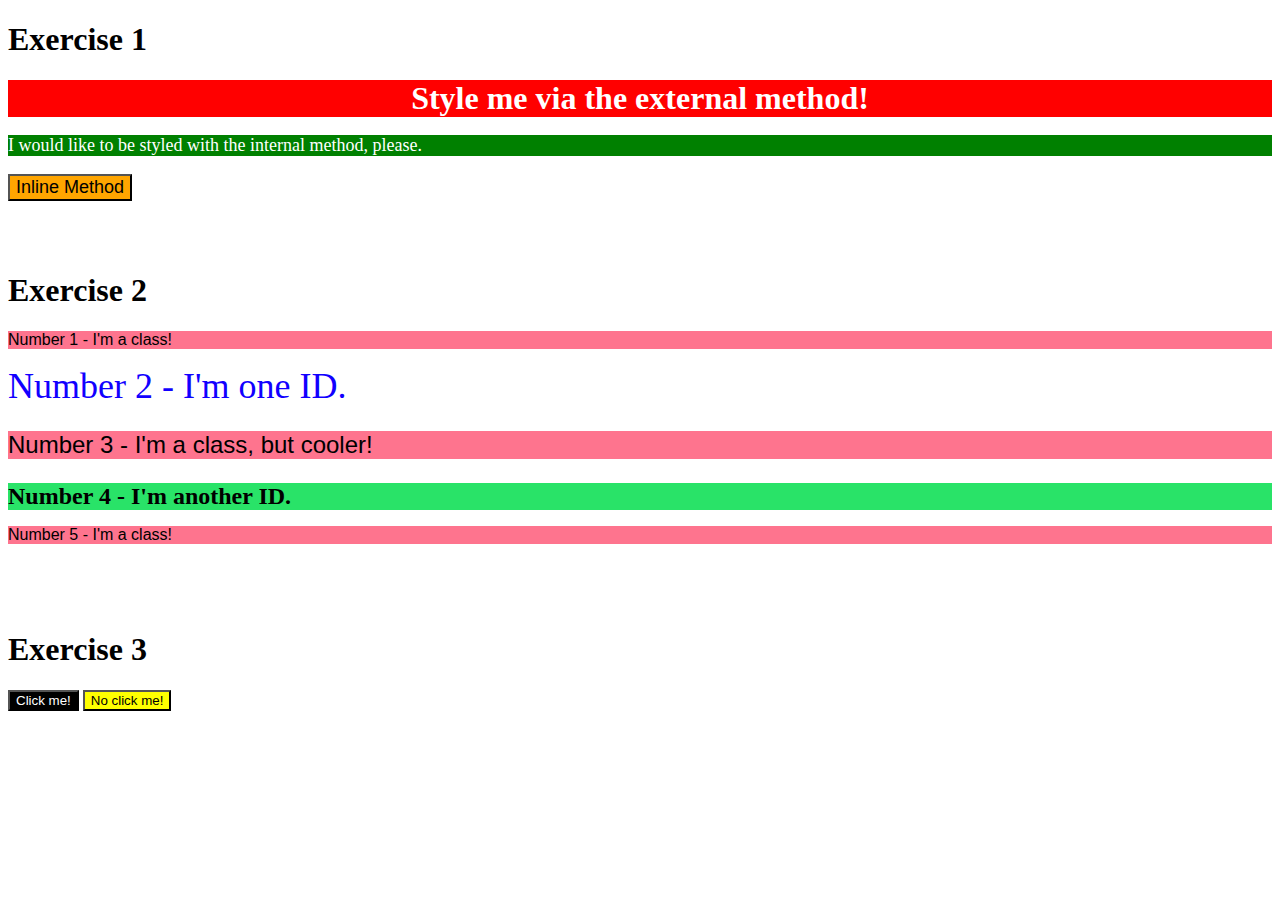
==== index.html @ 3fee0f5e "Organize for each exercise" ====
<!DOCTYPE html>
<html lang="en">
<head>
    <meta charset="UTF-8">
    <meta name="viewport" content="width=device-width, initial-scale=1.0">
    <link rel="stylesheet" href="css/style.css">
    <title>CSS Exercises </title>

<!-- Exercise 1 - INTL Css -->
    <style>
        #exercise1 {
          background-color: green;
          color: white;
          font-size: 18px;
        }
      </style>

</head>
<body>

<!-- Exercise 1 - CSS Methods (External, Internal, Inline -->

    <div class="punto">
        <h1>Exercise 1</h1>
        <div class="exerciseuno">Style me via the external method!</div>
        <p id="exercise1">I would like to be styled with the internal method, please.</p>
        <button style="background-color: orange; font-size: 18px;">Inline Method</button>
    </div>


<!-- Exercise 2 - Class Selector -->

    <div class="punto">
        <h1>Exercise 2</h1>
        <p class="oddnumbers">Number 1 - I'm a class!</p>
        <div id="numbatwo">Number 2 - I'm one ID.</div>
        <p class="oddnumbers cooler">Number 3 - I'm a class, but cooler!</p>
        <div id="numbafour" class="cooler">Number 4 - I'm another ID.</div>
        <p class="oddnumbers">Number 5 - I'm a class!</p>
    </div>

 <!-- Exercise 3 - Grouping Selectors -->

    <div class="punto">
        <h1>Exercise 3</h1>
        <button class="button1">Click me!</button>
        <button class="button2">No click me!</button>
    </div>


</body>
</html>
---- css/style.css ----
/* Divs */

.punto {
    padding-bottom: 50px;
}

/* Exercise 1 - CSS Methods (External, Internal, Inline */
.exerciseuno {
    background-color: red;
    color: white;
    font-size: 32px;
    text-align: center;
    font-weight: bold;
  }

/* Exercise 2 - Class ID Selectors */
.oddnumbers{
    background-color: #fe748e;
    font-family: Verdana, sans-serif;
}

.cooler {
    font-size: 24px;
}

#numbatwo {
    color: #10f;
    font-size: 36px;
}

#numbafour {
    background-color: #29e368;
    font-weight: bold;
}

/* Exercise 3 - Grouping Selectors */
.button1 .button2{
    font-size: 28px;
    font-family: Helvetica, 'Times New Roman', sans-serif;
}

.button1 {
    background-color: black;
    color: white;
}

.button2 {
    background-color: yellow;
}
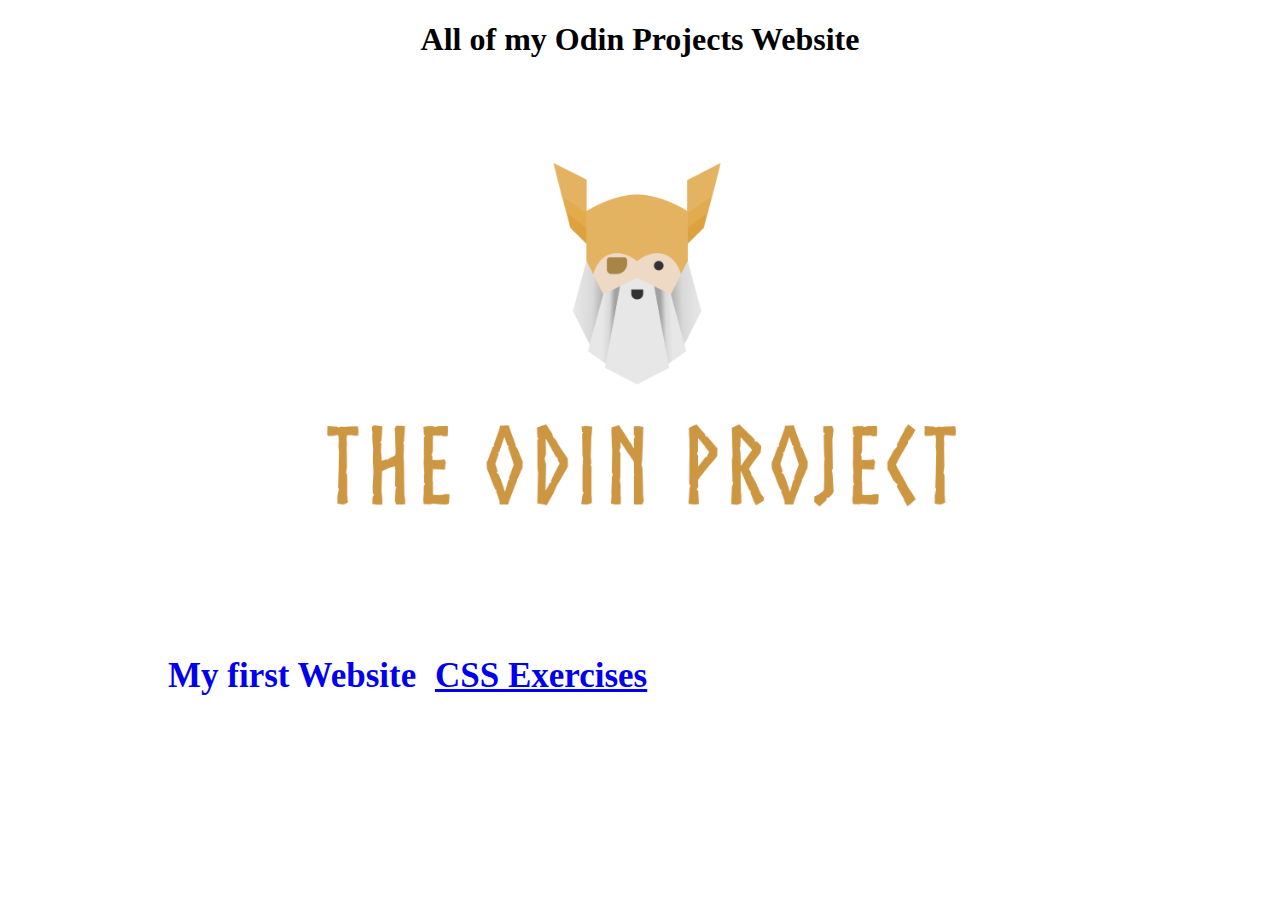
==== commit 49537de4: "Merge all exercises html files into one website" ====
--- a/index.html
+++ b/index.html
@@ -4,49 +4,23 @@
     <meta charset="UTF-8">
     <meta name="viewport" content="width=device-width, initial-scale=1.0">
     <link rel="stylesheet" href="css/style.css">
-    <title>CSS Exercises </title>
+    <title>All Odin Projects</title>
 
-<!-- Exercise 1 - INTL Css -->
-    <style>
-        #exercise1 {
-          background-color: green;
-          color: white;
-          font-size: 18px;
-        }
-      </style>
+</head> 
+<body class="punto">
 
-</head>
-<body>
+    <header>
+        <h1>All of my Odin Projects Website</h1>
+        <img src="./images/the-odin-project-logo.png" alt="Odin Project Logo" class="all-images">
+    </header>
 
-<!-- Exercise 1 - CSS Methods (External, Internal, Inline -->
-
-    <div class="punto">
-        <h1>Exercise 1</h1>
-        <div class="exerciseuno">Style me via the external method!</div>
-        <p id="exercise1">I would like to be styled with the internal method, please.</p>
-        <button style="background-color: orange; font-size: 18px;">Inline Method</button>
-    </div>
-
-
-<!-- Exercise 2 - Class Selector -->
-
-    <div class="punto">
-        <h1>Exercise 2</h1>
-        <p class="oddnumbers">Number 1 - I'm a class!</p>
-        <div id="numbatwo">Number 2 - I'm one ID.</div>
-        <p class="oddnumbers cooler">Number 3 - I'm a class, but cooler!</p>
-        <div id="numbafour" class="cooler">Number 4 - I'm another ID.</div>
-        <p class="oddnumbers">Number 5 - I'm a class!</p>
-    </div>
-
- <!-- Exercise 3 - Grouping Selectors -->
-
-    <div class="punto">
-        <h1>Exercise 3</h1>
-        <button class="button1">Click me!</button>
-        <button class="button2">No click me!</button>
-    </div>
-
+    <nav>
+        <ul class="ul">
+            <a href="./my-first-website/odin-recipes.html"><li class="li">My first Website</li></a>
+            <a href="./css-exercises.html"><li">CSS Exercises</li></a>
+        </ul>
+    </nav>
+    
 
 </body>
 </html>--- a/css/style.css
+++ b/css/style.css
@@ -1,7 +1,34 @@
-/* Divs */
+/* General CSS */
 
 .punto {
     padding-bottom: 50px;
+    max-width: 80%;
+    margin: auto;
+
+}
+
+h1 {
+    text-align: center;
+}
+
+.all-images{
+    height: auto;
+    width: 100%;
+}
+
+.ul,
+.li {
+    font-size: 35px;
+    font-weight: 700;
+}
+
+.ul {
+    list-style: none;
+}
+
+.li {
+    display: inline-block;
+    margin-right: 10px;
 }
 
 /* Exercise 1 - CSS Methods (External, Internal, Inline */
@@ -46,4 +73,25 @@
 
 .button2 {
     background-color: yellow;
+}
+
+/* Exercise 4 - Chained Selectors */
+
+.avatar.proportioned{
+    width: 300px;   
+    height: auto;
+}
+
+.avatar.distorted {
+        width: 200px;
+        height: 400px   ;
+}
+
+/* Exercise 5 - Descendant combinators */
+
+.parent .child {
+    background-color: yellow;
+    color: red;
+    font-size: 20px;
+    text-align: center;
 }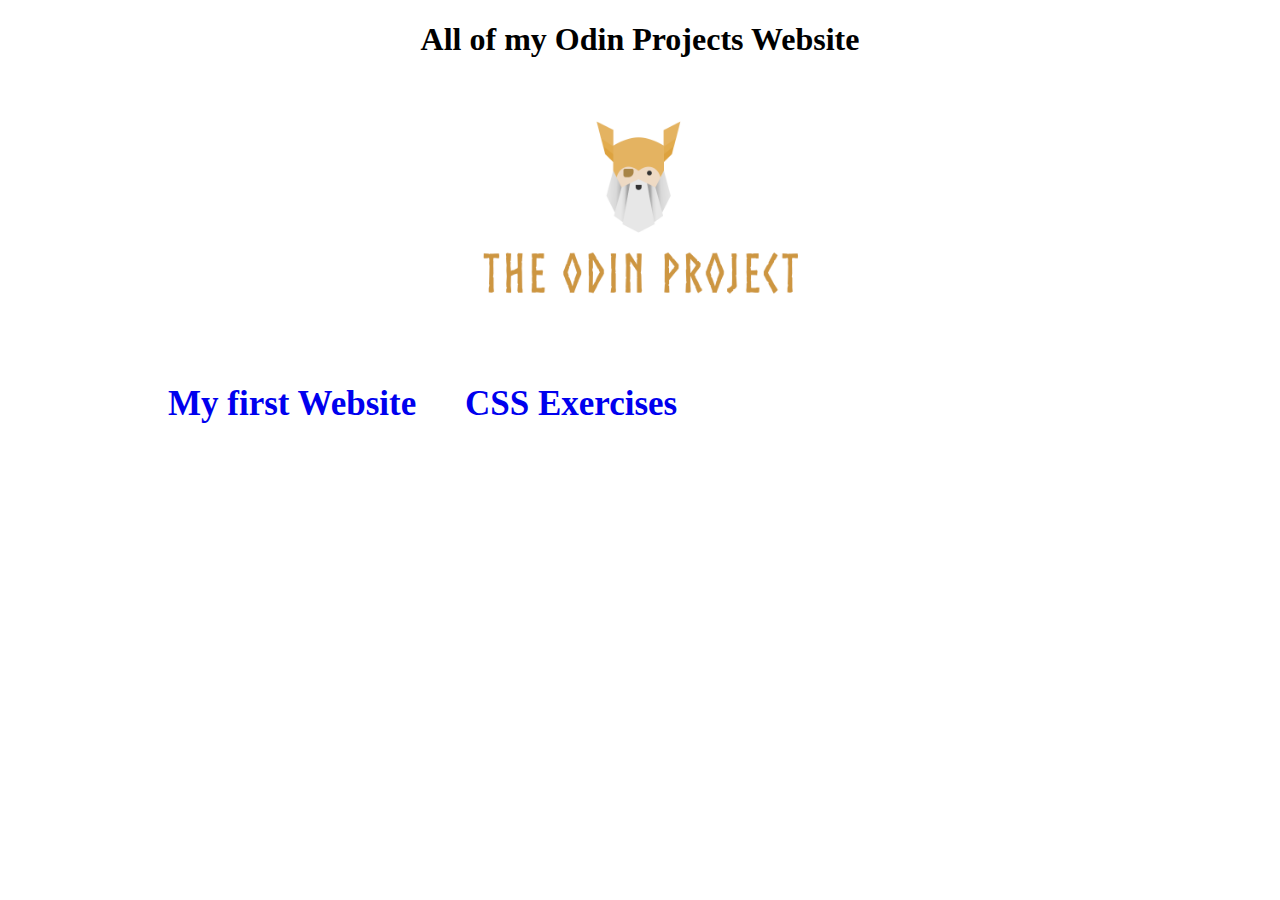
==== commit 3d685f3f: "Center main logo image" ====
--- a/index.html
+++ b/index.html
@@ -5,22 +5,26 @@
     <meta name="viewport" content="width=device-width, initial-scale=1.0">
     <link rel="stylesheet" href="css/style.css">
     <title>All Odin Projects</title>
-
 </head> 
-<body class="punto">
+<body class="center">
 
     <header>
         <h1>All of my Odin Projects Website</h1>
-        <img src="./images/the-odin-project-logo.png" alt="Odin Project Logo" class="all-images">
+        <img src="./images/the-odin-project-logo.png" alt="Odin Project Logo" class="center-img">
     </header>
 
     <nav>
         <ul class="ul">
             <a href="./my-first-website/odin-recipes.html"><li class="li">My first Website</li></a>
-            <a href="./css-exercises.html"><li">CSS Exercises</li></a>
+            <a href="./css-exercises/css-exercises.html"><li class="li">CSS Exercises</li></a>
         </ul>
     </nav>
     
+    <main>
+
+
+
+    </main>
 
 </body>
 </html>--- a/css/style.css
+++ b/css/style.css
@@ -1,97 +1,111 @@
-/* General CSS */
+/* ----------General CSS---------------- */
 
-.punto {
-    padding-bottom: 50px;
-    max-width: 80%;
-    margin: auto;
+    .center {
+        padding-bottom: 50px;
+        max-width: 80%;
+        margin: auto;
 
-}
+    }
 
-h1 {
-    text-align: center;
-}
+    h1 {
+        text-align: center;
+    }
 
-.all-images{
-    height: auto;
-    width: 100%;
-}
 
-.ul,
-.li {
-    font-size: 35px;
-    font-weight: 700;
-}
 
-.ul {
-    list-style: none;
-}
+    .all-images{
+        height: 50%;
+        width: auto;
+    }
 
-.li {
-    display: inline-block;
-    margin-right: 10px;
-}
+    .center-img {
+        display: block;
+        margin-left: auto;
+        margin-right: auto;
+        width: 50%;
+    }
 
-/* Exercise 1 - CSS Methods (External, Internal, Inline */
-.exerciseuno {
-    background-color: red;
-    color: white;
-    font-size: 32px;
-    text-align: center;
-    font-weight: bold;
-  }
+    .ul,
+    .li {
+        font-size: 35px;
+        font-weight: 700;
+    }
 
-/* Exercise 2 - Class ID Selectors */
-.oddnumbers{
-    background-color: #fe748e;
-    font-family: Verdana, sans-serif;
-}
+    .ul {
+        list-style: none;
+    }
 
-.cooler {
-    font-size: 24px;
-}
+    .li {
+        display: inline-block;
+        margin-right: 40px;
+    }
 
-#numbatwo {
-    color: #10f;
-    font-size: 36px;
-}
 
-#numbafour {
-    background-color: #29e368;
-    font-weight: bold;
-}
+/* ----------General CSS---------------- */
 
-/* Exercise 3 - Grouping Selectors */
-.button1 .button2{
-    font-size: 28px;
-    font-family: Helvetica, 'Times New Roman', sans-serif;
-}
+/* -------------------CSS-EXERCISES------------------------ */
+    /* Exercise 1 - CSS Methods (External, Internal, Inline */
+    .exerciseuno {
+        background-color: red;
+        color: white;
+        font-size: 32px;
+        text-align: center;
+        font-weight: bold;
+    }
 
-.button1 {
-    background-color: black;
-    color: white;
-}
+    /* Exercise 2 - Class ID Selectors */
+    .oddnumbers{
+        background-color: #fe748e;
+        font-family: Verdana, sans-serif;
+    }
 
-.button2 {
-    background-color: yellow;
-}
+    .cooler {
+        font-size: 24px;
+    }
 
-/* Exercise 4 - Chained Selectors */
+    #numbatwo {
+        color: #10f;
+        font-size: 36px;
+    }
 
-.avatar.proportioned{
-    width: 300px;   
-    height: auto;
-}
+    #numbafour {
+        background-color: #29e368;
+        font-weight: bold;
+    }
 
-.avatar.distorted {
-        width: 200px;
-        height: 400px   ;
-}
+    /* Exercise 3 - Grouping Selectors */
+    .button1 .button2{
+        font-size: 28px;
+        font-family: Helvetica, 'Times New Roman', sans-serif;
+    }
 
-/* Exercise 5 - Descendant combinators */
+    .button1 {
+        background-color: black;
+        color: white;
+    }
 
-.parent .child {
-    background-color: yellow;
-    color: red;
-    font-size: 20px;
-    text-align: center;
-}+    .button2 {
+        background-color: yellow;
+    }
+
+    /* Exercise 4 - Chained Selectors */
+
+    .avatar.proportioned{
+        width: 300px;   
+        height: auto;
+    }
+
+    .avatar.distorted {
+            width: 200px;
+            height: 400px   ;
+    }
+
+    /* Exercise 5 - Descendant combinators */
+
+    .parent .child {
+        background-color: yellow;
+        color: red;
+        font-size: 20px;
+        text-align: center;
+    }
+/* -------------------CSS-EXERCISES------------------------ */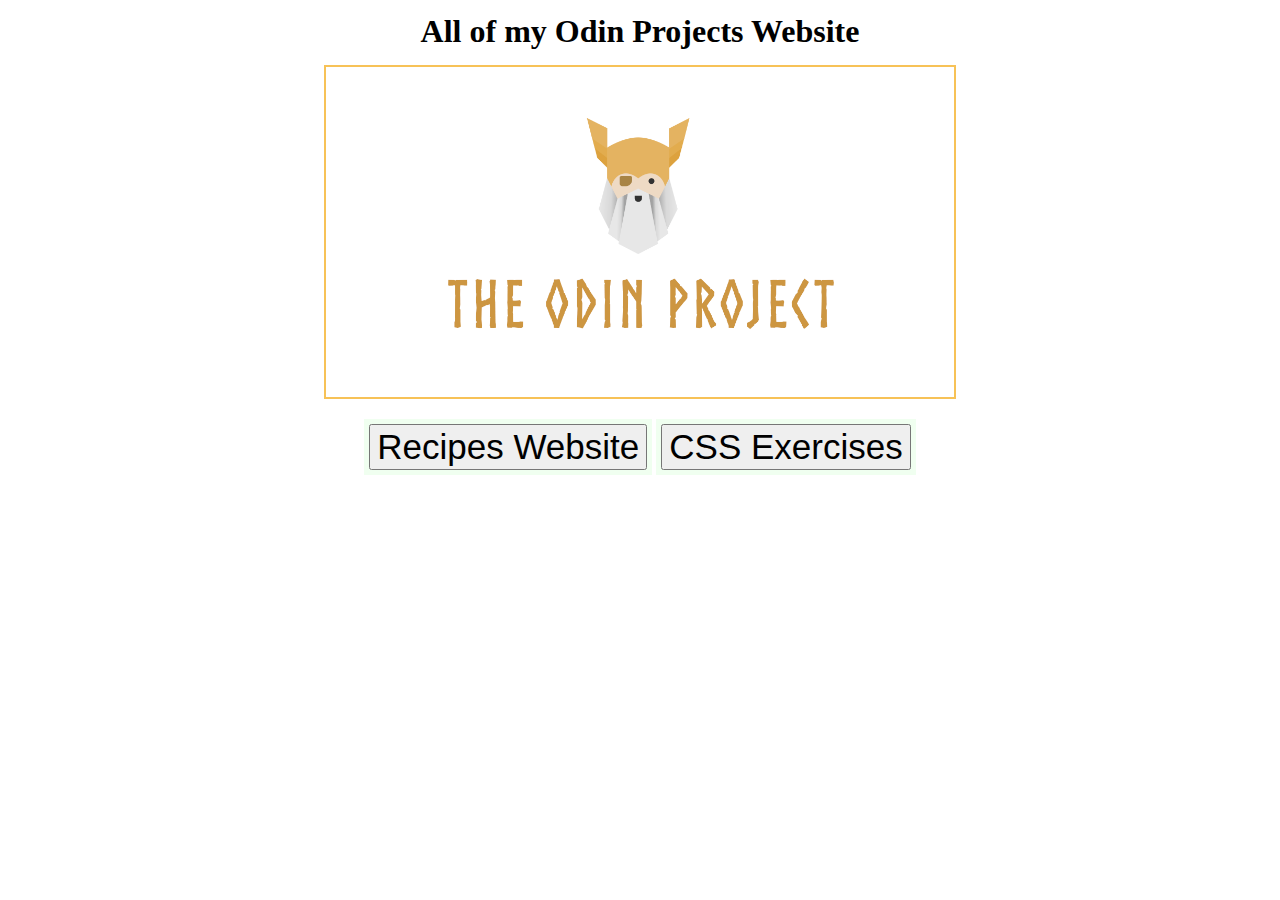
==== commit f2961f92: "Updated layout for index" ====
--- a/index.html
+++ b/index.html
@@ -6,25 +6,24 @@
     <link rel="stylesheet" href="css/style.css">
     <title>All Odin Projects</title>
 </head> 
-<body class="center">
+<body>
+    <div id="centering">
+        <header class="header-mid">
+            <h1>All of my Odin Projects Website</h1>
+            <img src="./images/the-odin-project-logo.png" alt="the odin project logo" class="center-img">
+        </header>
+    
+        <nav class="nav-menu">
+            <ul>
+                <a href="./my-first-website/odin-recipes.html"><li class="nav-lists"><button>Recipes Website</button></li></a>
+                <a href="./css-exercises/css-exercises.html"><li class="nav-lists"><button>CSS Exercises</button></li></a>
+            </ul>       
+        </nav>
+    
+        <main>
 
-    <header>
-        <h1>All of my Odin Projects Website</h1>
-        <img src="./images/the-odin-project-logo.png" alt="Odin Project Logo" class="center-img">
-    </header>
-
-    <nav>
-        <ul class="ul">
-            <a href="./my-first-website/odin-recipes.html"><li class="li">My first Website</li></a>
-            <a href="./css-exercises/css-exercises.html"><li class="li">CSS Exercises</li></a>
-        </ul>
-    </nav>
-    
-    <main>
-
-
-
-    </main>
+        </main>
+    </div>    
 
 </body>
 </html>--- a/css/style.css
+++ b/css/style.css
@@ -1,17 +1,25 @@
 /* ----------General CSS---------------- */
 
-    .center {
-        padding-bottom: 50px;
-        max-width: 80%;
-        margin: auto;
+    *, *::before, *::after {
+        box-sizing: inherit;
+    }
+
+    html {
+        box-sizing: border-box;
+    }
+
+    .button2 {
+        padding: 5px;
+        margin-left: auto;
+        margin-right: auto;
+        margin-top: 10px;
+        margin-bottom: 10px;
 
     }
 
     h1 {
         text-align: center;
     }
-
-
 
     .all-images{
         height: 50%;
@@ -22,7 +30,10 @@
         display: block;
         margin-left: auto;
         margin-right: auto;
+        margin-top: 10px;
+        margin-bottom: 20px;
         width: 50%;
+        border: 2px solid #f7c257;
     }
 
     .ul,
@@ -38,6 +49,10 @@
     .li {
         display: inline-block;
         margin-right: 40px;
+    }
+
+    .button-pagination {
+        text-align: center;
     }
 
 
@@ -96,8 +111,8 @@
     }
 
     .avatar.distorted {
-            width: 200px;
-            height: 400px   ;
+        width: 200px;
+        height: 400px   ;
     }
 
     /* Exercise 5 - Descendant combinators */
@@ -108,4 +123,187 @@
         font-size: 20px;
         text-align: center;
     }
-/* -------------------CSS-EXERCISES------------------------ */+
+    /* Exercise 6 - Cascades */
+    
+    .para,
+    .small-para {
+        color: hsl(0, 0%, 0%);
+        font-weight: 800;
+    }
+
+
+    /* 0,1,0 */
+    .para {
+        font-size: 22px;
+    }
+
+    /* 0,1,0 */
+    .small-para {
+        font-size: 14px;
+        font-weight: 800;
+    }   
+
+    #confirm-button {
+        background: green;
+        color: white;
+        font-weight: bold;
+    } 
+
+    .button {
+        background-color: rgb(255, 255, 255);
+        color: rgb(0, 0, 0);
+        font-size: 20px;
+    }
+
+    .child2.text {
+        color: rgb(0, 0, 0);
+        font-weight: 800;
+        font-size: 14px;
+    }
+
+    .text {
+        color: rgb(0, 0, 0);
+        font-size: 22px;
+        font-weight: 100;
+    }
+
+    /* Margin and Padding - Exercise 1 */
+
+    .one {
+        background: pink;
+        border: 3px solid blue;
+        /* CHANGE ME */
+        padding: 32px;
+        margin: 12px;
+      }
+      
+      .two {
+        background: lightblue;
+        border: 3px solid purple;
+        /* CHANGE ME */
+        margin-bottom: 48px;
+      }
+      
+      .three {
+        background: peachpuff;
+        border: 3px solid brown;
+        width: 200px;
+        /* CHANGE ME */
+        padding: 32px;
+        margin-left: auto;
+      }
+
+    /* Margin and Padding - Exercise 2 */
+
+    .card {
+        width: 400px;
+        background: #fff;
+        border: 1px #10f solid;
+        margin: 16px auto;
+        padding: 8px;
+      }
+      
+    .title {
+        background: #e3f4ff;
+        padding: 8px;
+        margin-top: 0;
+        margin-bottom: 8px;
+        font-size: 16px;
+      }
+      
+    .content {
+        background: #e3f4ff;
+        margin-bottom: 8px;
+        padding: 16px 8px;
+      }
+      
+    .button-container {
+        background: #e3f4ff;
+        padding: 8px;
+        text-align: center;
+      }
+      
+    .button-exercise {
+        background: white;
+        border: 1px solid #eee;
+        padding: 8px 24px;
+        display: block;
+        margin: auto;
+      }
+
+/* -------------------CSS-EXERCISES------------------------ */
+
+/* -------------------Recipes-Website---------------------- */
+
+/* Layout Header y Navs */
+
+.nav-menu,
+.nav-lists {
+    text-align: center;
+    margin-top: 0;
+    margin-bottom: 0;
+}
+
+.header-mid {
+    text-align: center;
+}
+
+.header-mid h1,
+.nav-lists {
+    padding: 5px;
+    margin: 0;
+}
+
+.nav-menu {
+    list-style: none;
+    /* border-top  : 2px solid black; */
+}
+
+.nav-menu ul {
+    margin: 2px, 0, 0, 0;
+    padding: 0;
+}
+
+
+.nav-lists {
+    display: inline-block;
+    font-size: 18px;
+    /* border: 2px solid black; */
+    background-color: honeydew;
+    margin: 0;
+}
+
+.img-block {    
+    display: block;  
+    background-color: #f7c257;
+    height: auto;
+    width: 400px;
+    border: 2px solid black;
+    padding: 5px;
+    margin: auto;
+}
+
+.description-block,
+.info-blocks {
+    margin: 3px 10px;
+}
+
+.nav-menu ul button {
+    font-size: 35px;
+}
+
+.description-block {         
+    /* border: 2px solid red; */
+}
+
+.info-blocks {
+    /* border: 2px solid green; */
+
+}
+
+
+/* Layout Header Navs */
+
+
+/* -------------------Recipes-Website---------------------- */